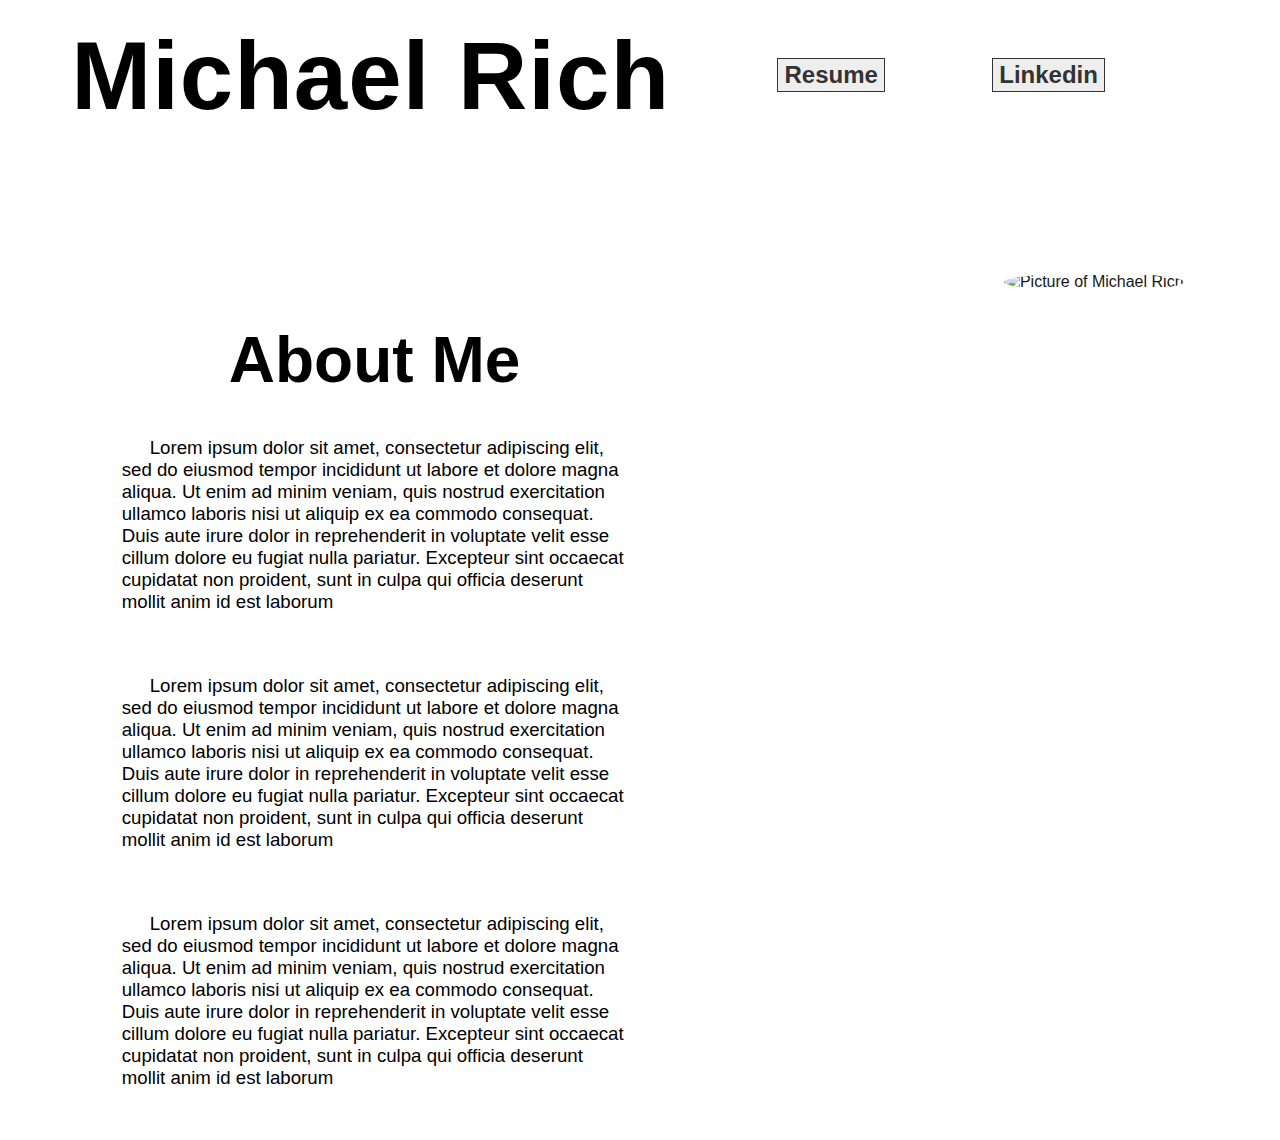
==== 02week/bio/index.html @ f96d13c0 "bio ver 2" ====
<!DOCTYPE html>
<html>

  <head>
    <meta charset="utf-8"/>
    <link rel="stylesheet" href="./css/reset.css">
    <link rel="stylesheet" href="./css/style.css">
    <title>Michael Rich's Bio</title>
  </head>

  <main>

    <body>
      <div class="name">
        <h1>Michael Rich</h1>
        <a href="file:///C:/Users/Michael/Desktop/web-workbook/01week/resume/index.html" class="button">Resume</a>
        <a href="https://www.linkedin.com/in/michael-rich-674b1a149/" class="button">Linkedin</a>
      </div>

      <div class="box1">
        <h2>About Me</h2>
        <p>Lorem ipsum dolor sit amet, consectetur adipiscing elit, sed do eiusmod tempor incididunt ut labore et dolore magna aliqua. Ut enim ad minim veniam, quis nostrud exercitation ullamco laboris nisi ut aliquip ex ea commodo consequat. Duis aute irure
          dolor in reprehenderit in voluptate velit esse cillum dolore eu fugiat nulla pariatur. Excepteur sint occaecat cupidatat non proident, sunt in culpa qui officia deserunt mollit anim id est laborum</p>
        <br>
        <p>Lorem ipsum dolor sit amet, consectetur adipiscing elit, sed do eiusmod tempor incididunt ut labore et dolore magna aliqua. Ut enim ad minim veniam, quis nostrud exercitation ullamco laboris nisi ut aliquip ex ea commodo consequat. Duis aute irure
          dolor in reprehenderit in voluptate velit esse cillum dolore eu fugiat nulla pariatur. Excepteur sint occaecat cupidatat non proident, sunt in culpa qui officia deserunt mollit anim id est laborum</p>
        <br>
        <p>Lorem ipsum dolor sit amet, consectetur adipiscing elit, sed do eiusmod tempor incididunt ut labore et dolore magna aliqua. Ut enim ad minim veniam, quis nostrud exercitation ullamco laboris nisi ut aliquip ex ea commodo consequat. Duis aute irure
          dolor in reprehenderit in voluptate velit esse cillum dolore eu fugiat nulla pariatur. Excepteur sint occaecat cupidatat non proident, sunt in culpa qui officia deserunt mollit anim id est laborum</p>
      </div>
      <div class="box2">
        <img src="./images/pictureofme.jpg" alt="Picture of Michael Rich">
      </div>

    </body>
  </main>
---- 02week/bio/css/style.css ----
body, html{
  height: 100%;
}

body {
   background: url("../images/diagonal1920x1234.jpg");
   background-attachment: fixed;
   background-size:cover;
   font-family: Tahoma, Geneva, sans-serif;
}

div > img{
  border-radius: 50%;
  max-width: 100%;
  opacity: .9;
  height: auto;
  display: block;
  float:right;
}
h1{
  font-size: 72pt;
  margin-top: 13px;
letter-spacing: 1px;
  float:left;
}
h2{
  margin-top: 10%;
  margin-bottom: 8%;
  font-size: 48pt;
  text-align: center;
}
p{

  text-indent: 28px;
  margin-bottom: 5%;
  font-size: 14pt;
}

.button {
  font: bold 24px Arial;
  text-decoration: none;
  background-color: #EEEEEE;
  color: #333333;
  padding: 2px 6px 2px 6px;
  float:left;
  margin-left: 8.5%;
  margin-top: 50px;
  border-top: 1px solid #333333;
  border-right: 1px solid #333333;
  border-bottom: 1px solid #333333;
  border-left: 1px solid #333333;
}
a:hover{
  background-color: orange;
  border-top: 2px solid #333333;
  border-right: 1px solid #333333;
  border-bottom: 1px solid #333333;
  border-left: 2px solid #333333;
  padding-right: 5px;
}
.name{
  float: left;
  width: 100%;
  padding-left: 5%;
  padding-bottom: 14px;
  background-color: rgba(255, 255, 255, 0.7);
}
.box1{
  background-color: rgba(255, 255, 255, .7);
  float: left;
  width: 40%;
  margin: 5% 0% 0% 5%;
  padding: 0% 4% 2% 4%;
}


.box2{
  float: right;
  width: 33%;
  margin: 5% 7% 0% 3%}
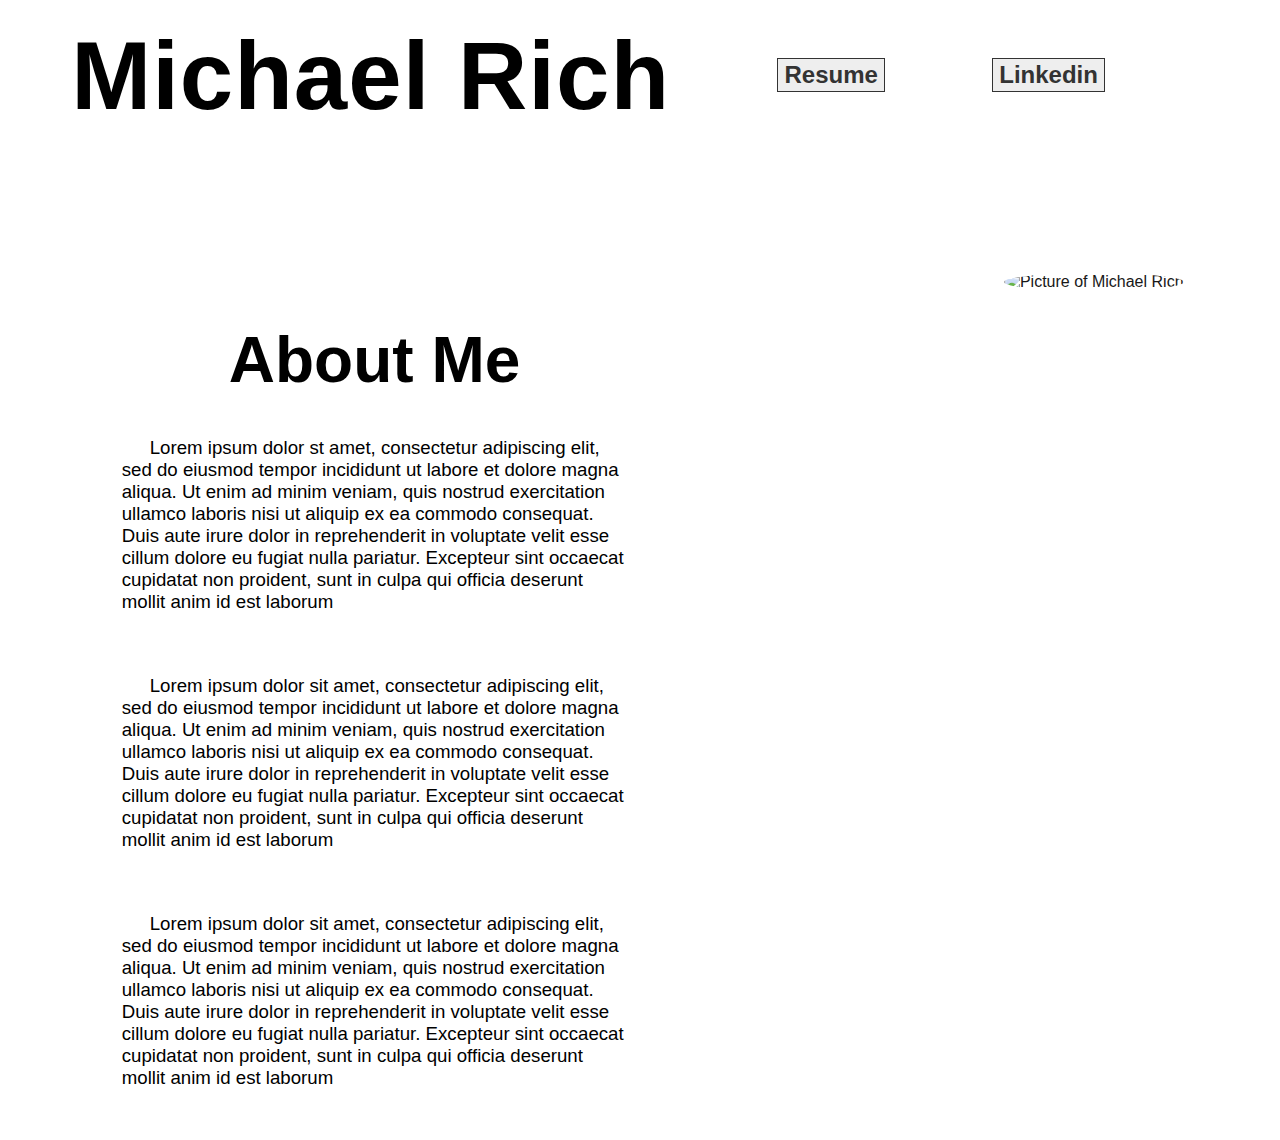
==== commit 6a3d9421: "bio ver 2" ====
--- a/02week/bio/index.html
+++ b/02week/bio/index.html
@@ -19,7 +19,7 @@
 
       <div class="box1">
         <h2>About Me</h2>
-        <p>Lorem ipsum dolor sit amet, consectetur adipiscing elit, sed do eiusmod tempor incididunt ut labore et dolore magna aliqua. Ut enim ad minim veniam, quis nostrud exercitation ullamco laboris nisi ut aliquip ex ea commodo consequat. Duis aute irure
+        <p>Lorem ipsum dolor st amet, consectetur adipiscing elit, sed do eiusmod tempor incididunt ut labore et dolore magna aliqua. Ut enim ad minim veniam, quis nostrud exercitation ullamco laboris nisi ut aliquip ex ea commodo consequat. Duis aute irure
           dolor in reprehenderit in voluptate velit esse cillum dolore eu fugiat nulla pariatur. Excepteur sint occaecat cupidatat non proident, sunt in culpa qui officia deserunt mollit anim id est laborum</p>
         <br>
         <p>Lorem ipsum dolor sit amet, consectetur adipiscing elit, sed do eiusmod tempor incididunt ut labore et dolore magna aliqua. Ut enim ad minim veniam, quis nostrud exercitation ullamco laboris nisi ut aliquip ex ea commodo consequat. Duis aute irure
--- a/02week/bio/css/style.css
+++ b/02week/bio/css/style.css
@@ -52,10 +52,10 @@
 }
 a:hover{
   background-color: orange;
-  border-top: 2px solid #333333;
-  border-right: 1px solid #333333;
-  border-bottom: 1px solid #333333;
-  border-left: 2px solid #333333;
+  border-top: 2px solid black;
+  border-right: 1px solid black;
+  border-bottom: 1px solid black;
+  border-left: 2px solid black;
   padding-right: 5px;
 }
 .name{
